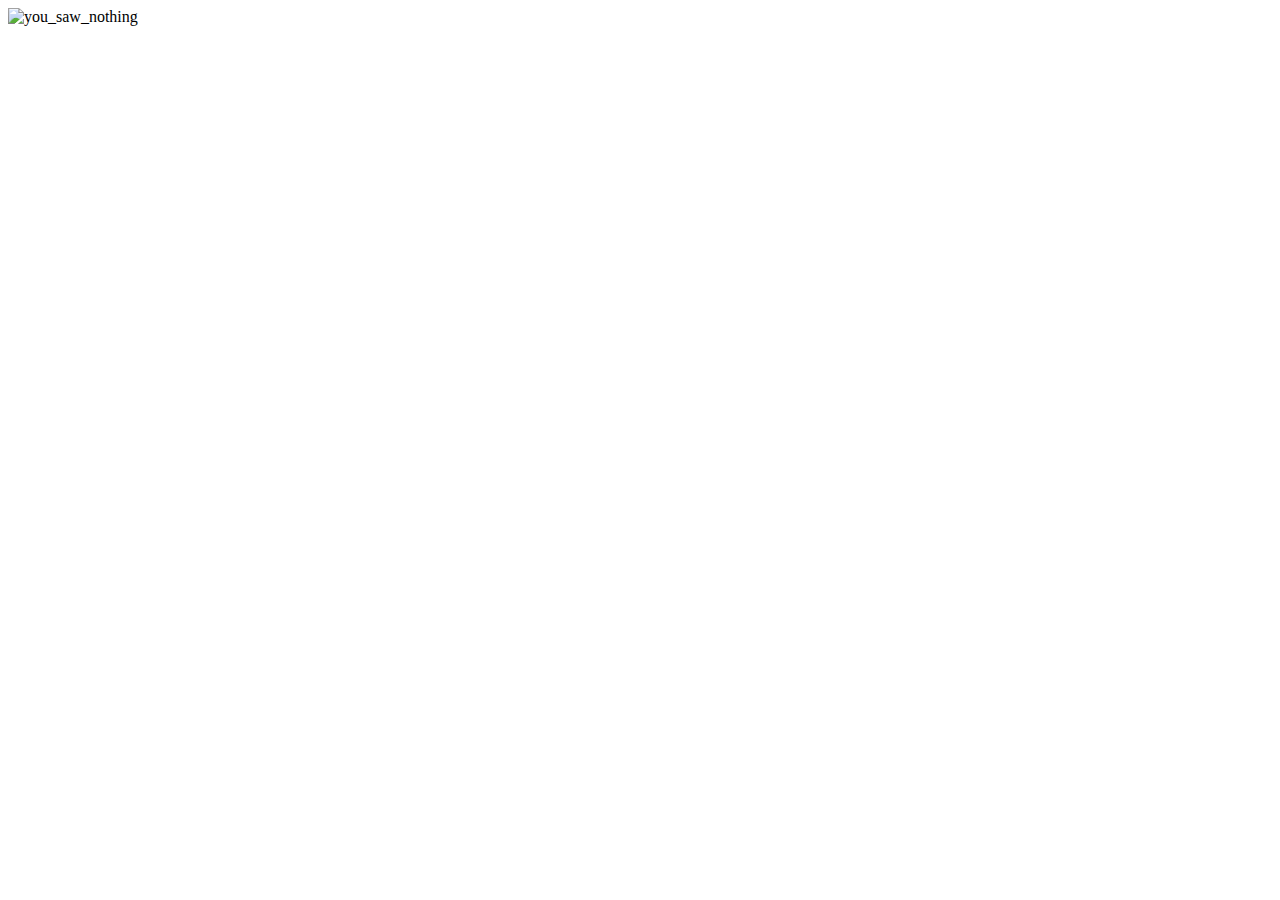
==== index.html @ f566d2c9 "initial commit" ====
<!DOCTYPE html>
<html>

<head>
    <title> UNDER CONSTRUCTION</title>
</head>

<body>
    <div>
        <img src="images/you_didnt_see_anything.gif" alt="you_saw_nothing" style="width:100%">
    </div>
</body>

</html>
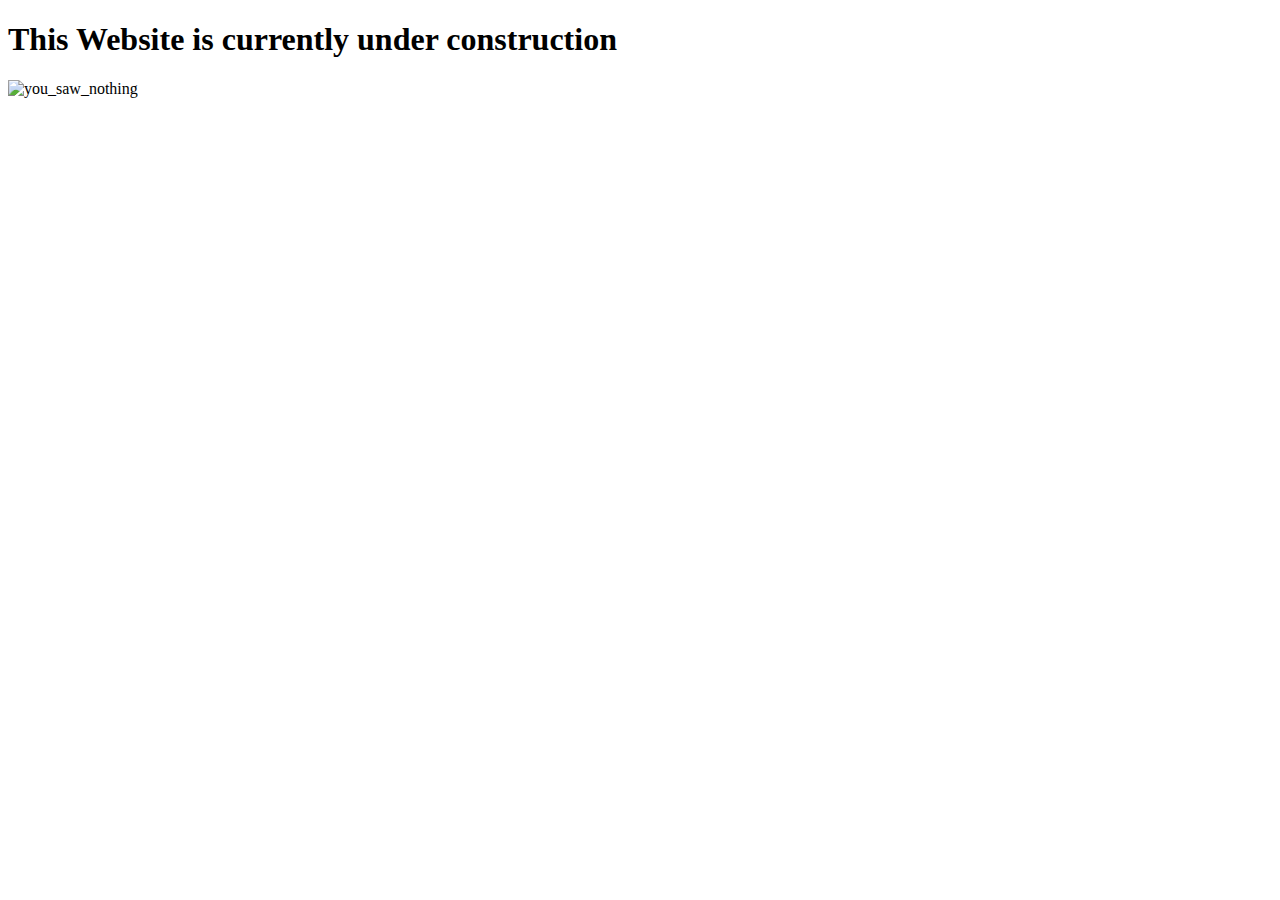
==== commit 905359e1: "added the meta for mobile and a header" ====
--- a/index.html
+++ b/index.html
@@ -2,10 +2,12 @@
 <html>
 
 <head>
+    <meta name="viewport" content="width=device-width, initial-scale=1.0">
     <title> UNDER CONSTRUCTION</title>
 </head>
 
 <body>
+    <h1> This Website is currently under construction</h1>
     <div>
         <img src="images/you_didnt_see_anything.gif" alt="you_saw_nothing" style="width:100%">
     </div>
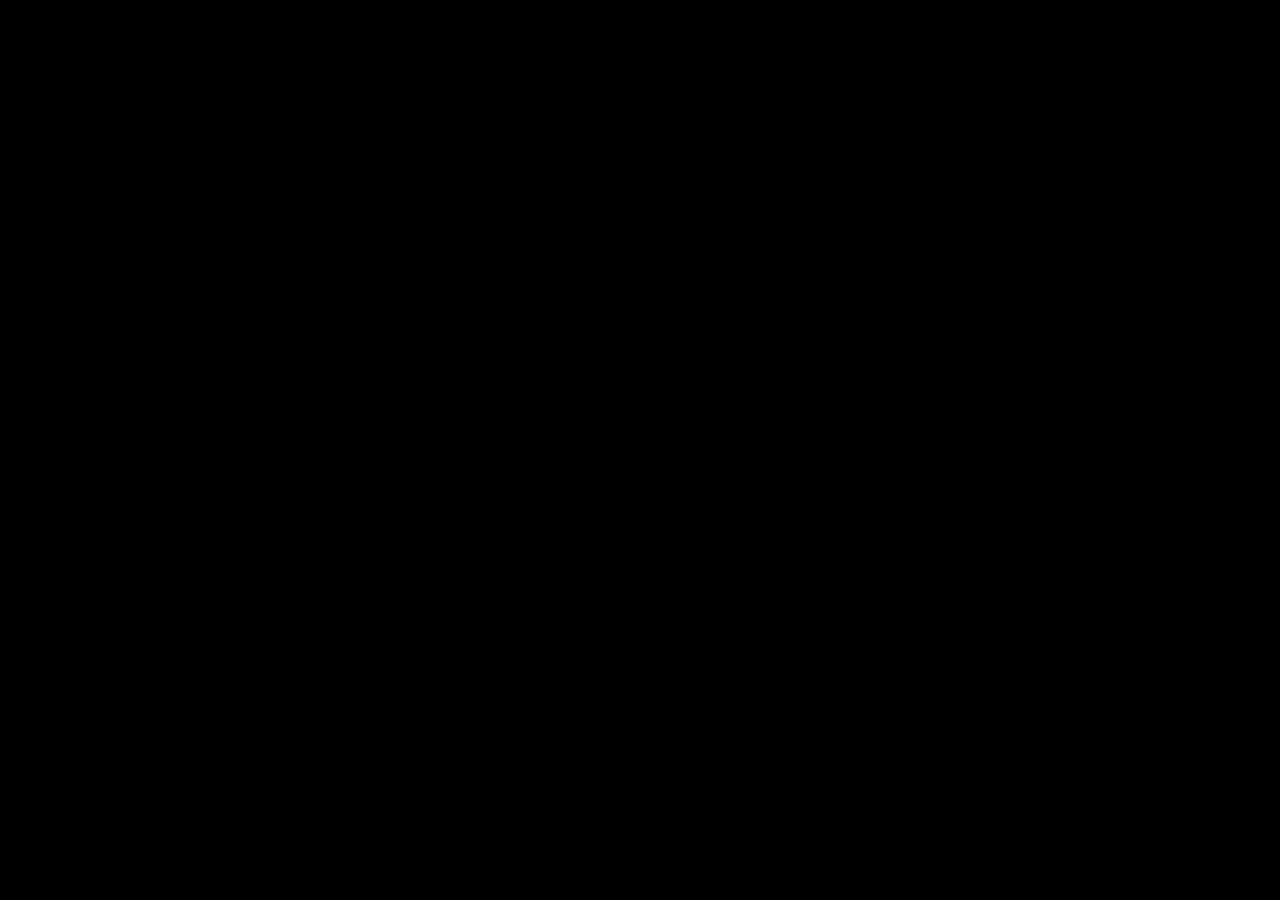
==== commit ca5cc7ee: "added favicon link" ====
--- a/index.html
+++ b/index.html
@@ -2,15 +2,25 @@
 <html>
 
 <head>
+    <meta charset="UTF-8">
     <meta name="viewport" content="width=device-width, initial-scale=1.0">
-    <title> UNDER CONSTRUCTION</title>
+    <script type="text/javascript" src="https://ajax.googleapis.com/ajax/libs/jquery/1.4.2/jquery.min.js"></script>
+    <link rel="stylesheet" type="text/css" href="css/style.css">
+    <link rel="shortcut icon" type="image/png" href="images/DB_website_logo.png">
+    <link href="github_link.html">
+    <link href="lnkedin_link.html">
+    <link href="contact_me_link.html">
+    <title> Devion Buchynsky Personal Website</title>
 </head>
 
 <body>
-    <h1> This Website is currently under construction</h1>
-    <div>
-        <img src="images/you_didnt_see_anything.gif" alt="you_saw_nothing" style="width:100%">
+    <!--reference to the javascript file in the js folder -->
+    <script type="text/javascript" src="js/index.js">
+    </script>
+    <div id="console">
     </div>
+    <!-- <script type="text/javascript" , src="js/index2.js">
+    </script> -->
 </body>
 
 </html>--- a/css/style.css
+++ b/css/style.css
@@ -0,0 +1,50 @@
+body {
+    background-color: #000
+}
+
+#console {
+    font-family: courier, monospace;
+    color: #fff;
+    width: 750px;
+    margin-left: auto;
+    margin-right: auto;
+    margin-top: 100px;
+    font-size: 14px;
+}
+
+a {
+    color: #0bc;
+    text-decoration: none;
+}
+
+#a {
+    color: #0f0;
+}
+
+#c {
+    color: #0bc;
+}
+
+#b {
+    color: #ff0096;
+}
+
+#k {
+    animation: change 1s;
+}
+
+#op {
+    color: #888888
+}
+
+@keyframes change {
+    0% {
+        color: #0f0;
+    }
+    50% {
+        color: #0f0;
+    }
+    99% {
+        color: black;
+    }
+}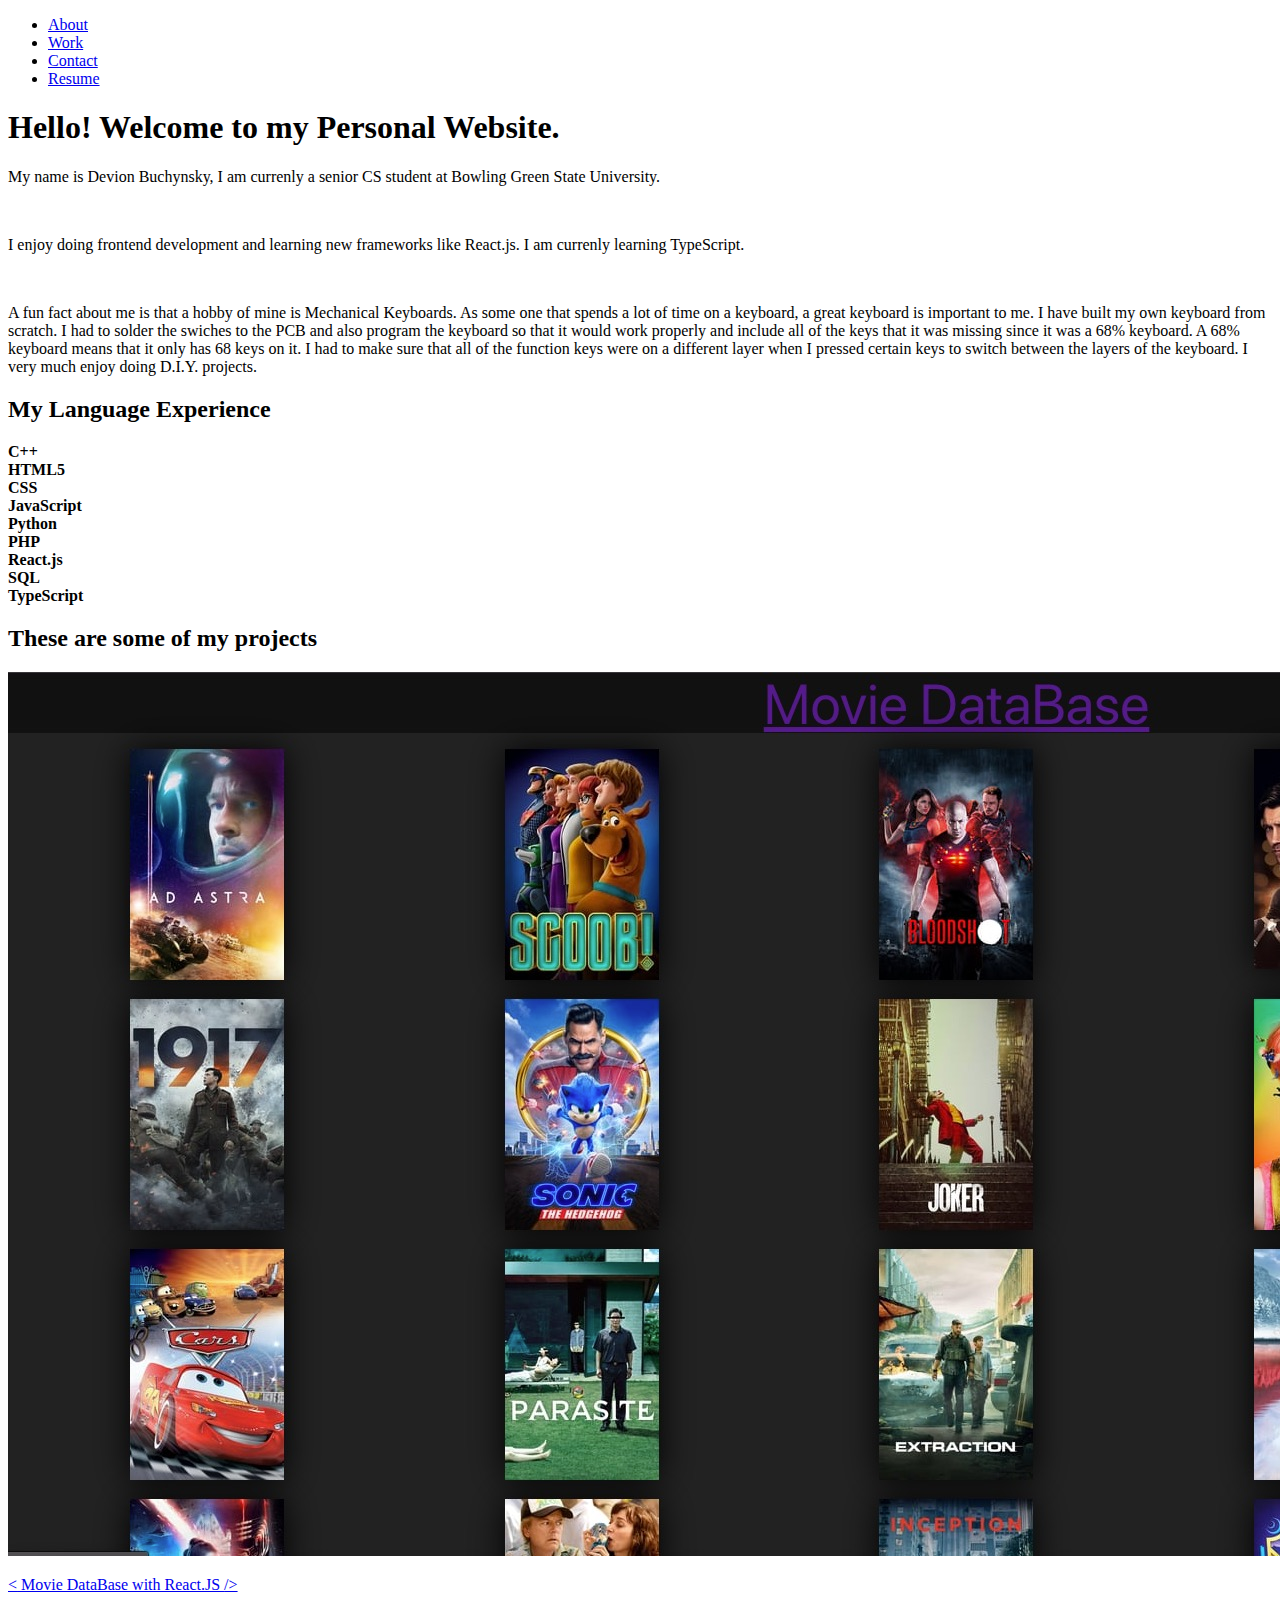
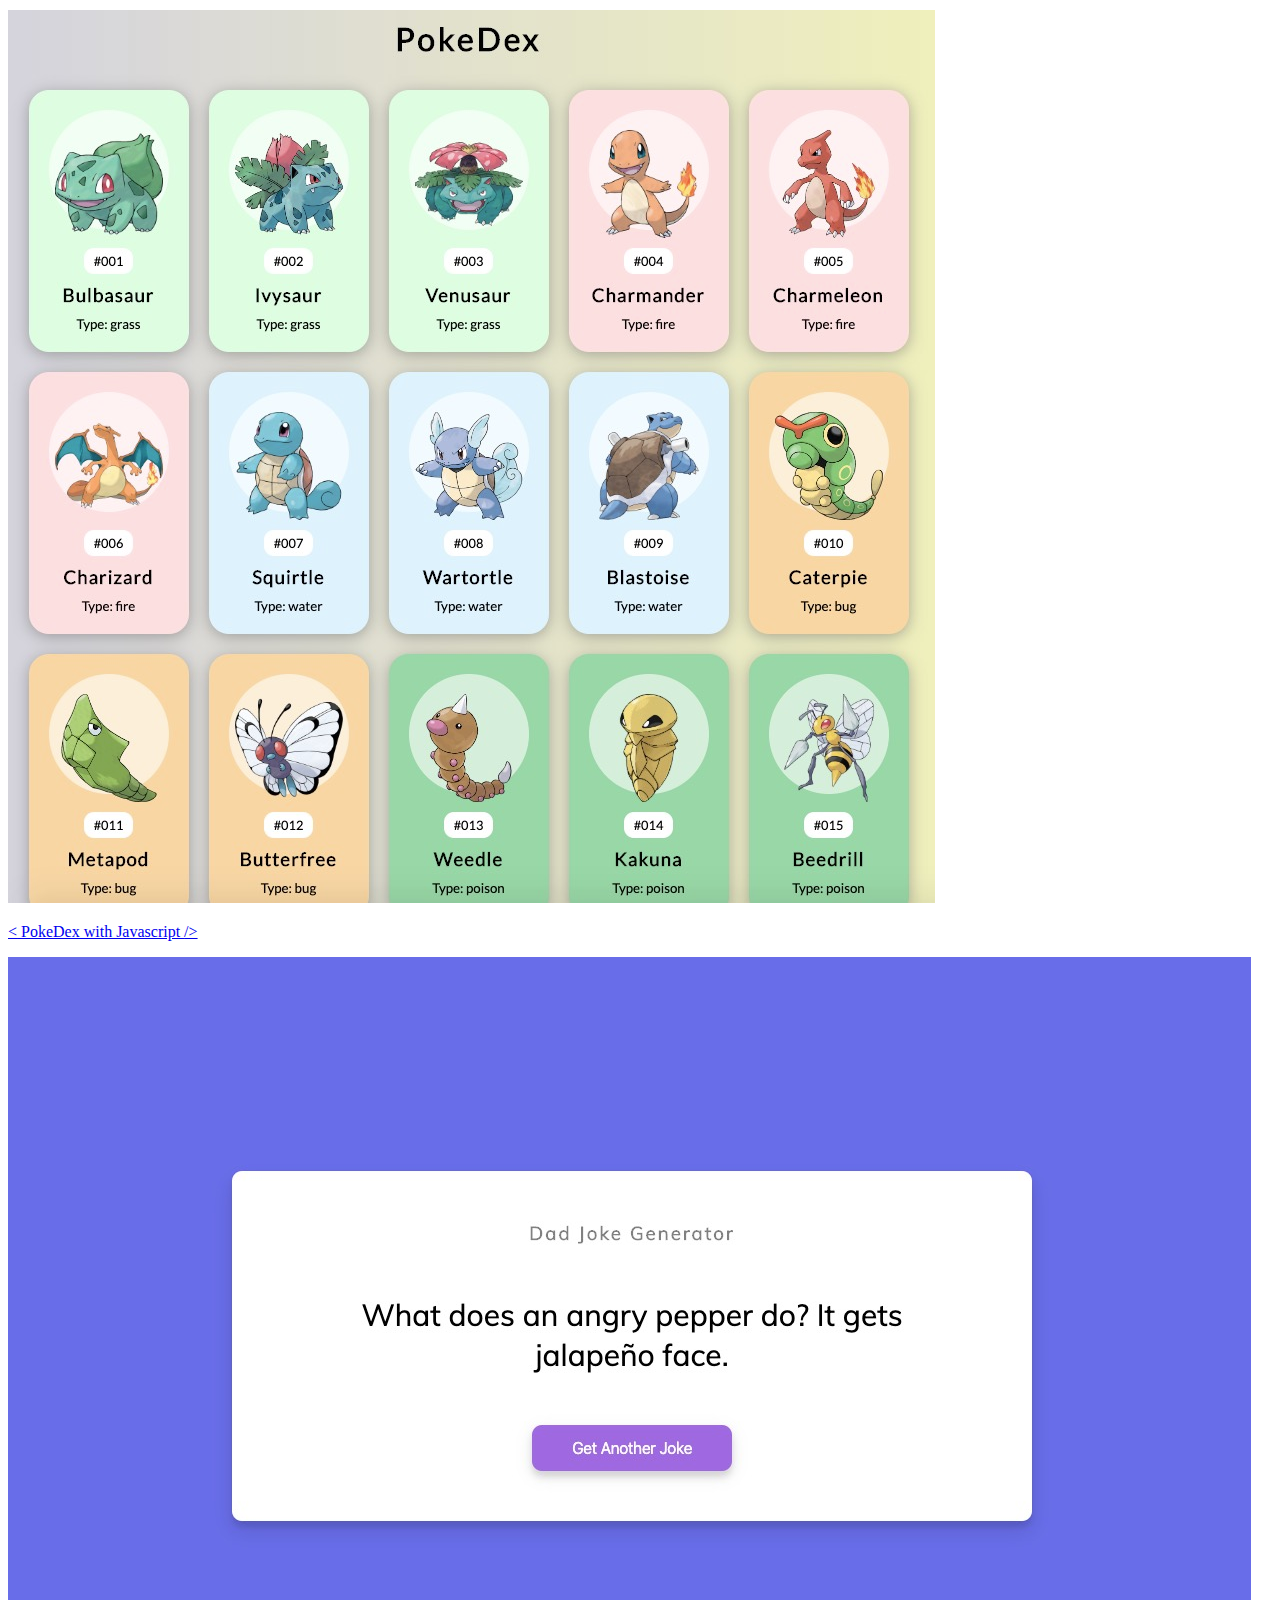
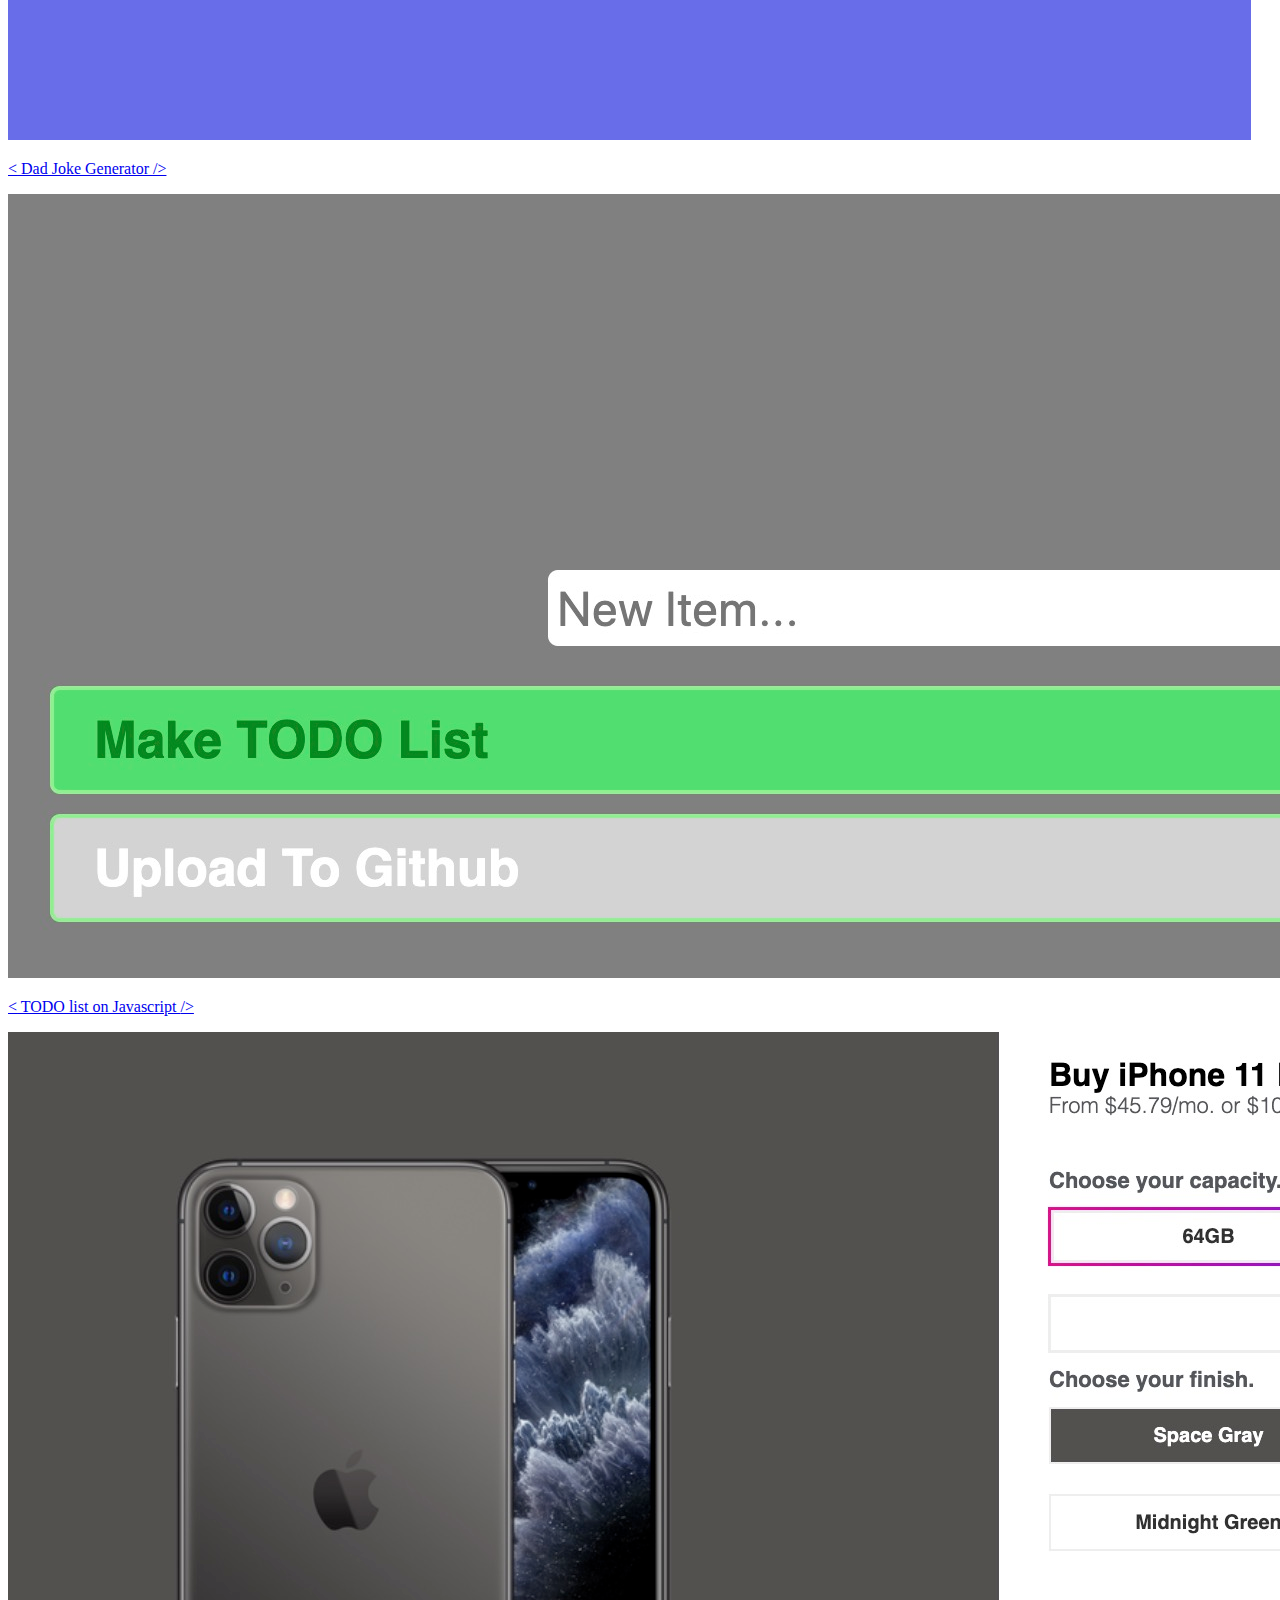
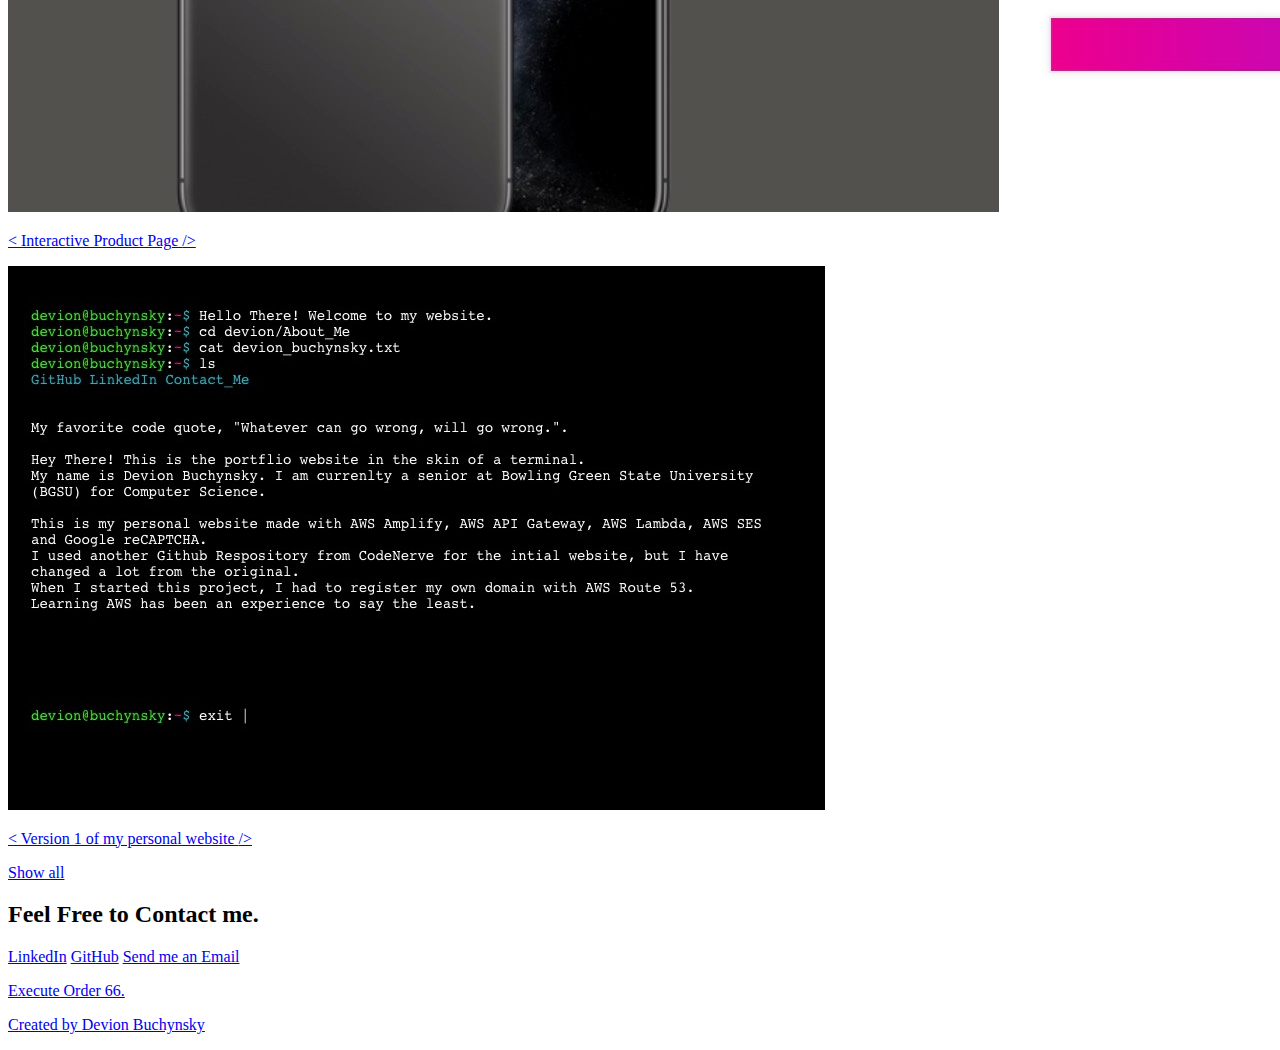
==== commit b85e7727: "updated src for jQuery script" ====
--- a/index.html
+++ b/index.html
@@ -1,26 +1,288 @@
 <!DOCTYPE html>
-<html>
-
+<html lang="en">
 <head>
     <meta charset="UTF-8">
     <meta name="viewport" content="width=device-width, initial-scale=1.0">
-    <script type="text/javascript" src="https://ajax.googleapis.com/ajax/libs/jquery/1.4.2/jquery.min.js"></script>
-    <link rel="stylesheet" type="text/css" href="css/style.css">
-    <link rel="shortcut icon" type="image/png" href="images/DB_website_logo.png">
-    <link href="github_link.html">
-    <link href="lnkedin_link.html">
-    <link href="contact_me_link.html">
-    <title> Devion Buchynsky Personal Website</title>
+    <script type="text/javascript" src="progress_bar.js"></script>
+    <link rel="stylesheet" href="style.css">
+    <script src="index.js"></script>
+    <link href="https://use.fontawesome.com/releases/v5.8.2/css/all.css" integrity="sha384-oS3vJWv+0UjzBfQzYUhtDYW+Pj2yciDJxpsK1OYPAYjqT085Qq/1cq5FLXAZQ7Ay" rel="stylesheet" crossorigin="anonymous">
+    <link href="https://fonts.googleapis.com/css2?family=Playfair+Display&display=swap" rel="stylesheet">
+    <link href="https://fonts.googleapis.com/css2?family=Playfair+Display&family=Raleway&display=swap" rel="stylesheet">
+    <title>Devion Buchynsky Personal Website</title>
 </head>
+<body>
+    <!-- START NAV -->
 
-<body>
-    <!--reference to the javascript file in the js folder -->
-    <script type="text/javascript" src="js/index.js">
-    </script>
-    <div id="console">
-    </div>
-    <!-- <script type="text/javascript" , src="js/index2.js">
-    </script> -->
+<nav id="navbar" class="nav">
+    <ul class="nav-list">
+      <li>
+        <a href="#welcome-section">About</a>
+      </li>
+      <li>
+        <a href="#projects">Work</a>
+      </li>
+      <li>
+        <a href="#contact">Contact</a>
+      </li>
+      <li>
+          <a href="resume_june.pdf">Resume</a>
+      </li>
+    </ul>
+  </nav>
+  
+  <!-- END NAV -->
+  
+  <!-- START WELCOME SECTION -->
+  
+  <section id="welcome-section" class="welcome-section">
+    <h1>Hello! Welcome to my Personal Website. </h1>
+    <p>My name is Devion Buchynsky, I am currenly a senior CS student at Bowling Green State University. </p>
+    <br>
+    <p>I enjoy doing frontend development and learning new frameworks like React.js. I am currenly learning TypeScript.</p>
+    <br>
+    <p>A fun fact about me is that a hobby of mine is Mechanical Keyboards. As some one that spends a lot of time on a keyboard, 
+      a great keyboard is important to me. I have built my own keyboard from scratch. I had to solder the swiches to the PCB and 
+      also program the keyboard so that it would work properly and include all of the keys that it was missing since it was a 68% keyboard. 
+      A 68% keyboard means that it only has 68 keys on it. I had to make sure that all of the function keys were on a different layer when 
+      I pressed certain keys to switch between the layers of the keyboard. I very much enjoy doing D.I.Y. projects. </p>
+
+  </section>
+  
+  <!-- END WELCOME SECTION -->
+  
+  <!-- START EXPERIENCE SECTION -->
+  
+  <section id="exp" class="exp-section">
+    <h2 class="exp-section-header"> My Language Experience</h2>
+    
+    
+    <div class="container">
+      <div class="fillmult" data-width="70%">
+          <span><b>C++</b></span>    
+      </div>
+    </div>
+    <div class="container">
+      <div class="fillmult" data-width="65%">
+          <span><b>HTML5</b></span>    
+      </div>
+    </div>
+    <div class="container">
+      <div class="fillmult" data-width="65%">
+          <span><b>CSS</b></span>    
+      </div>
+    </div>
+    <div class="container">
+      <div class="fillmult" data-width="45%">
+          <span><b>JavaScript</b></span>    
+      </div>
+    </div>
+    <div class="container">
+      <div class="fillmult" data-width="50%">
+          <span><b>Python</b></span>    
+      </div>
+    </div>
+    <div class="container">
+      <div class="fillmult" data-width="30%">
+          <span><b>PHP</b></span>    
+      </div>
+    </div>
+    <div class="container">
+      <div class="fillmult" data-width="40%">
+        <span><b>React.js</b></span>    
+      </div>
+    </div>
+    <div class="container">
+      <div class="fillmult" data-width="25%">
+          <span><b>SQL</b></span>    
+      </div>
+    </div>
+    <div class="container">
+      <div class="fillmult" data-width="35%">
+          <span><b>TypeScript</b></span>    
+      </div>
+    </div>
+    
+    
+  </section> 
+  
+  <!-- END EXPERIENCE SECTION -->
+  
+  <!-- START PROJECTS SECTION -->
+  
+  <section id="projects" class="projects-section">
+    <h2 class="projects-section-header">These are some of my projects</h2>
+  
+    <div class="projects-grid">
+      <a
+        href="https://github.com/devionb/movie-database-with-react"
+        target="_blank"
+        class="project project-tile"
+      >
+        <img
+          class="project-image"
+          src="images/react-moviedb-1.jpg"
+          alt="project"
+        />
+        <p class="project-title">
+          <span class="code">&lt;</span>
+          Movie DataBase with React.JS
+          <span class="code">&#47;&gt;</span>
+        </p>
+      </a>
+      <a
+        href="https://github.com/devionb/PokeDex-with-JS"
+        target="_blank"
+        class="project project-tile"
+      >
+        <img
+          class="project-image"
+          src="images/pokedex_screenshot.jpg"
+          alt="project"
+        />
+        <p class="project-title">
+          <span class="code">&lt;</span>
+          PokeDex with Javascript
+          <span class="code">&#47;&gt;</span>
+        </p>
+      </a>
+      <a
+        href="https://github.com/devionb/dad_joke_generator"
+        target="_blank"
+        class="project project-tile"
+      >
+        <img
+          class="project-image"
+          src="images/dad-joke-generator.jpg"
+          alt="project"
+        />
+        <p class="project-title">
+          <span class="code">&lt;</span>
+          Dad Joke Generator
+          <span class="code">&#47;&gt;</span>
+        </p>
+      </a>
+      <a
+        href="https://github.com/devionb/todo_list_in_plain_JavaScript"
+        target="_blank"
+        class="project project-tile"
+      >
+        <img
+          class="project-image"
+          src="images/todo-list.jpg"
+          alt="project"
+        />
+        <p class="project-title">
+          <span class="code">&lt;</span>
+          TODO list on Javascript
+          <span class="code">&#47;&gt;</span>
+        </p>
+      </a>
+      <a
+        href="https://github.com/devionb/Interactive_product_page"
+        target="_blank"
+        class="project project-tile"
+      >
+        <img
+          class="project-image"
+          src="images/interactive-product-page-space-gray .jpg"
+          alt="project"
+        />
+        <p class="project-title">
+          <span class="code">&lt;</span>
+          Interactive Product Page
+          <span class="code">&#47;&gt;</span>
+        </p>
+      </a>
+      <a
+        href="https://github.com/devionb/website"
+        target="_blank"
+        class="project project-tile"
+      >
+        <img
+          class="project-image"
+          src="images/website_v1.jpg"
+          alt="project"
+        />
+        <p class="project-title">
+          <span class="code">&lt;</span>
+          Version 1 of my personal website
+          <span class="code">&#47;&gt;</span>
+        </p>
+      </a>
+      <!--<a
+        href="link"
+        target="_blank"
+        class="project project-tile"
+      >
+        <img
+          class="project-image"
+          src="image"
+          alt="project"
+        />
+        <p class="project-title">
+          <span class="code">&lt;</span>
+          Title
+          <span class="code">&#47;&gt;</span>
+        </p>
+      </a> -->
+    </div>
+  
+    <a
+      href="https://github.com/devionb"
+      class="btn btn-show-all"
+      target="_blank"
+      >Show all<i class="fas fa-chevron-right"></i
+    ></a>
+  </section>
+  
+  <!-- END PROJECTS SECTION -->
+  
+  <!-- START CONTACT SECTION -->
+  
+  <section id="contact" class="contact-section">
+    <div class="contact-section-header">
+      <h2>Feel Free to Contact me.</h2>
+      <!-- <p>feel free to contact me</p> -->
+    </div>
+    <div class="linkedin-links">
+      <a
+        href="https://www.linkedin.com/in/devion-buchynsky/"
+        target="_blank"
+        class="btn contact-details"
+        ><i class="fab fa-linkedin"></i> LinkedIn</a
+      >
+      <a
+        id="profile-link"
+        href="https://github.com/devionb"
+        target="_blank"
+        class="btn contact-details"
+        ><i class="fab fa-github"></i> GitHub</a>
+      
+      
+      <a href="mailto:devionb@bgsu.edu" 
+         class="btn contact-details"
+        ><i class="fas fa-at"></i> Send me an Email</a>
+      
+      
+    </div>
+  </section>
+  
+  <!-- END CONTACT SECTION -->
+  
+  <!-- START FOOTER SECTION -->
+  
+  <footer>
+    <p>
+      <a href="https://www.youtube.com/watch?v=xSN6BOgrSSU" target="_blank">
+      Execute Order 66. 
+    </p>
+    <p> Created  by Devion Buchynsky
+      <i class="fab fa-galactic-republic fa-3x"></i>
+    </a></p>
+  </footer>
+  <script src="index.js"></script>
+  <script type="text/javascript" src="http://code.jquery.com/jquery-1.7.1.min.js"></script>
+  <!-- END FOOTER SECTION -->
 </body>
-
 </html>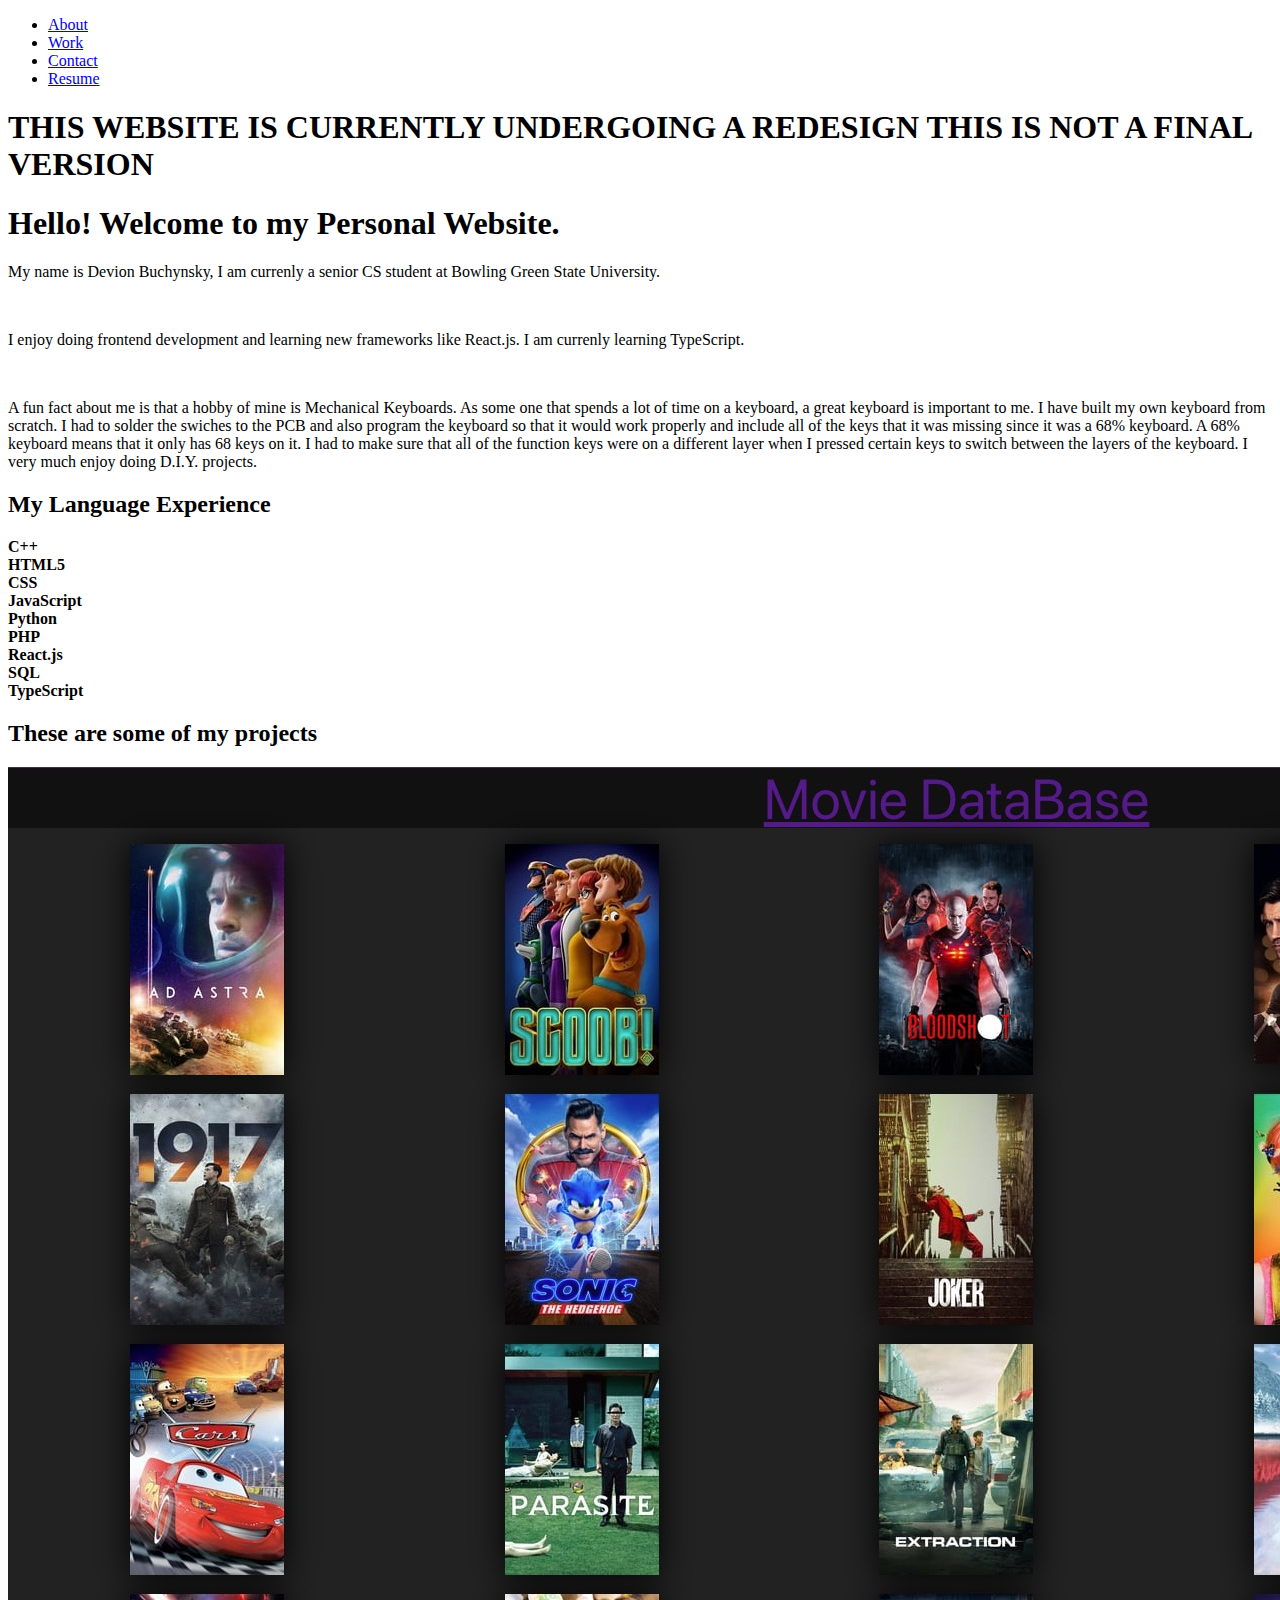
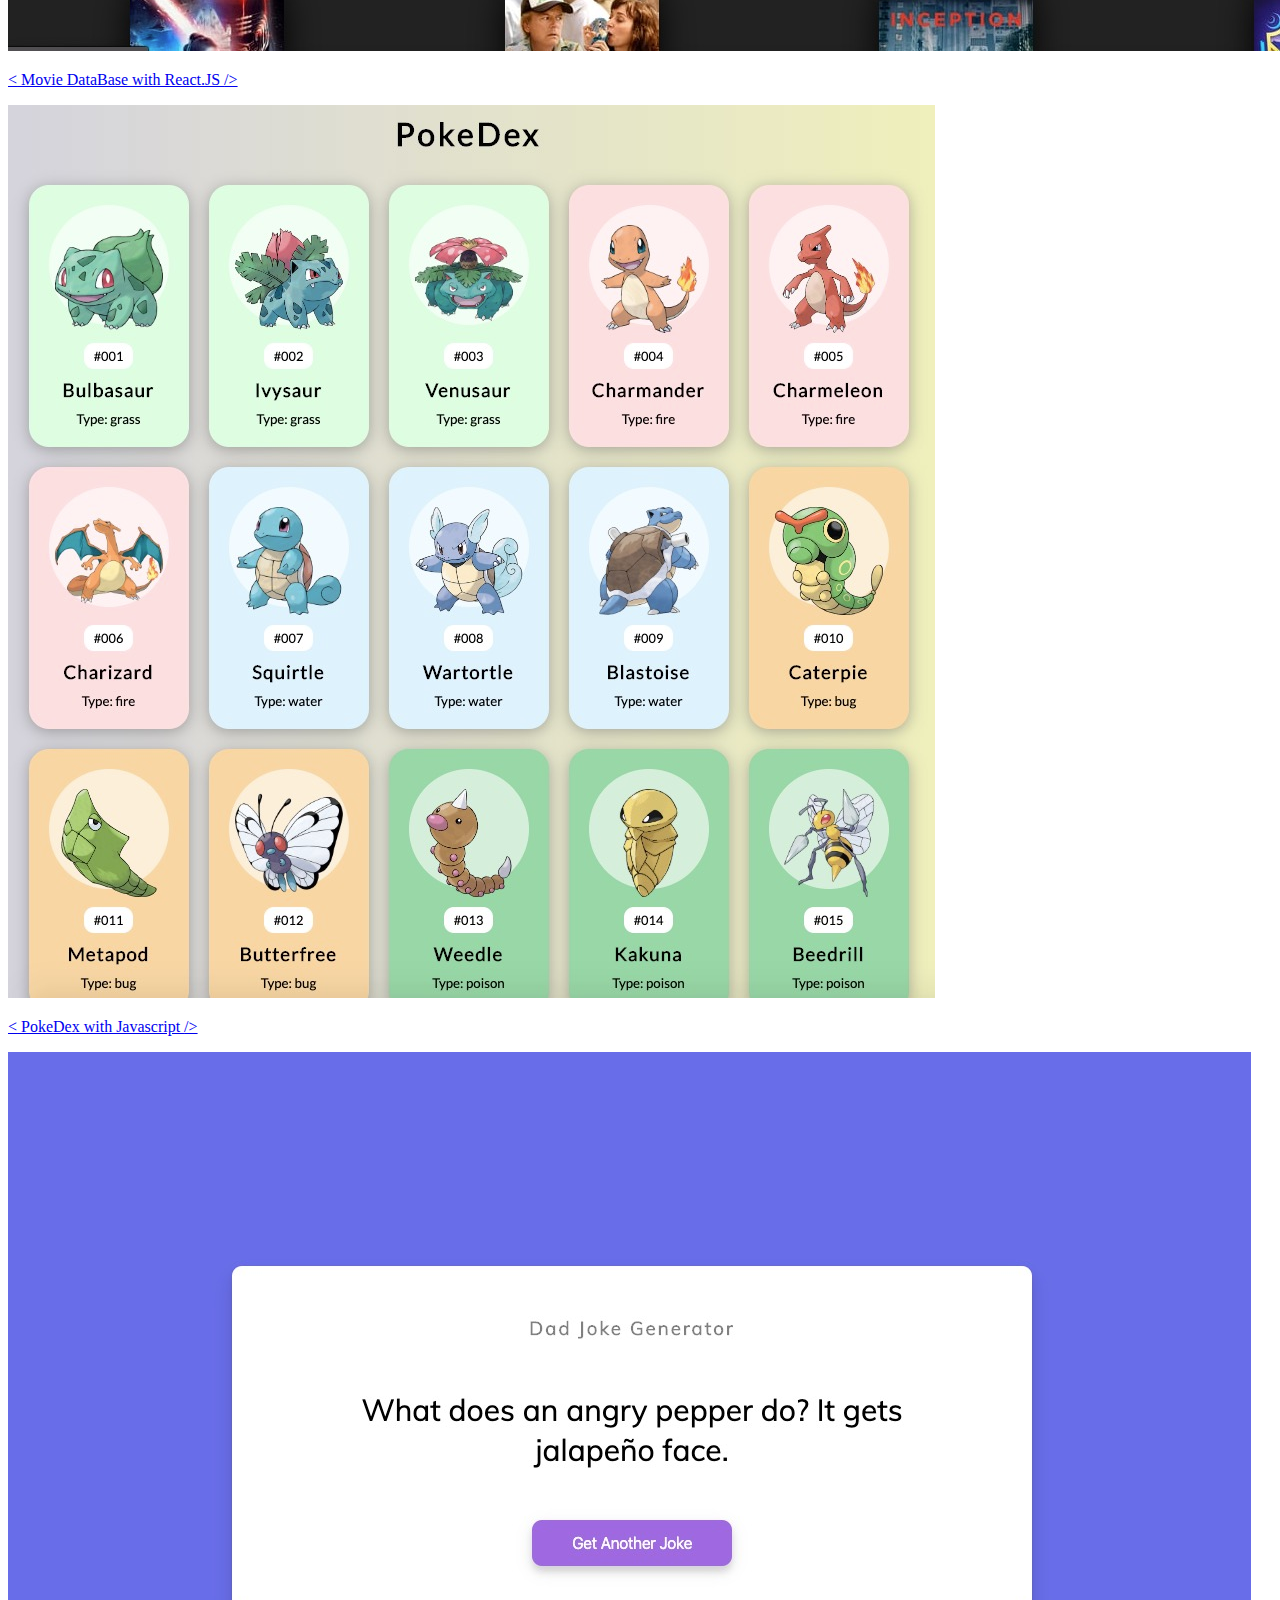
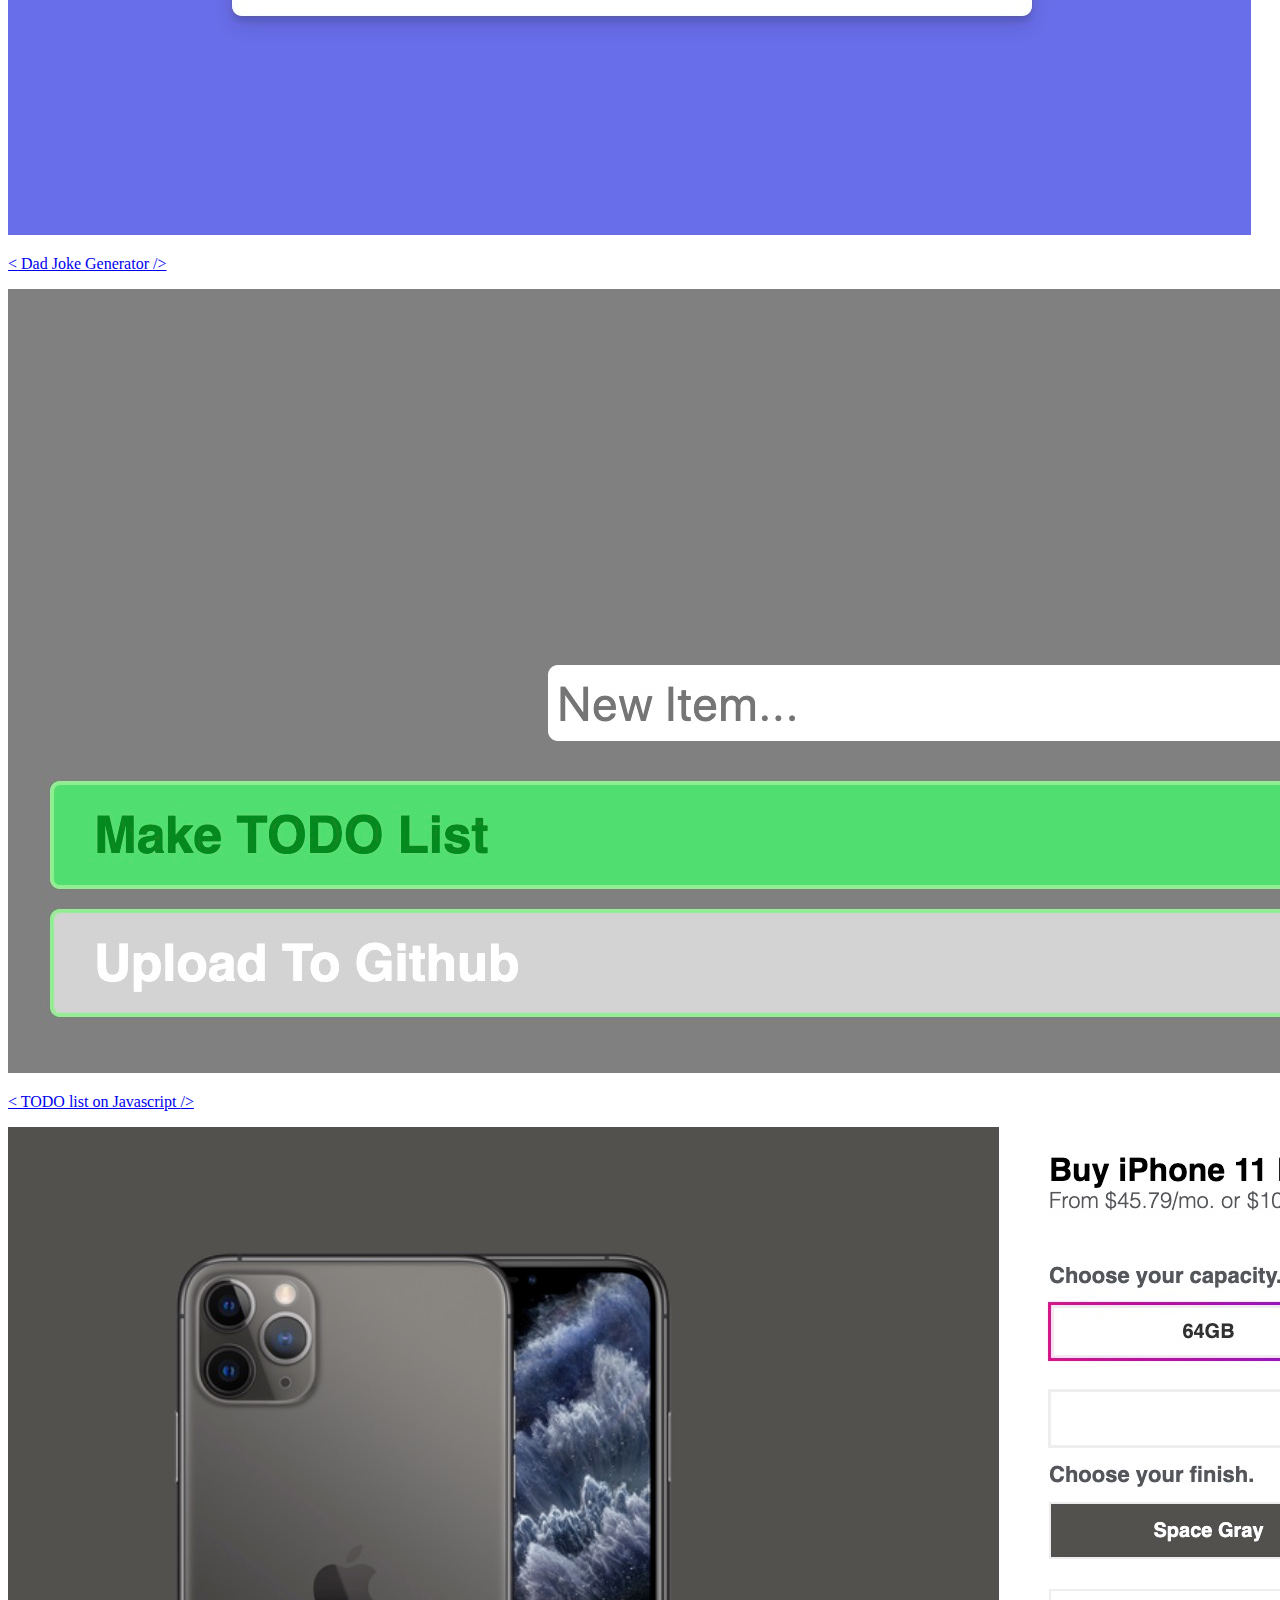
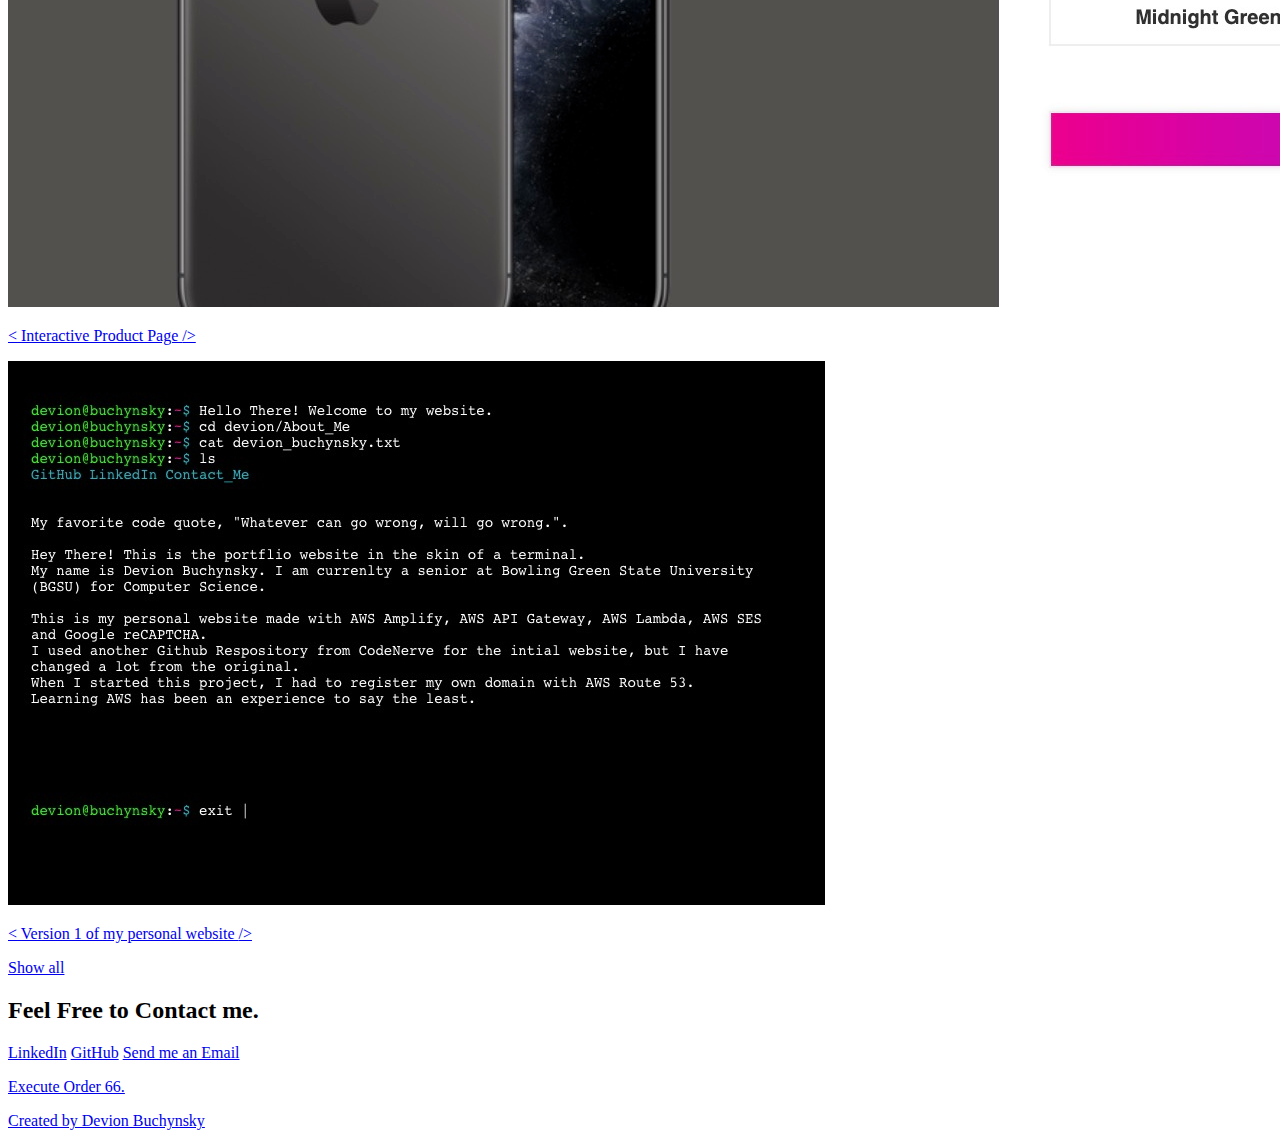
==== commit ac3bc8b8: "added a message" ====
--- a/index.html
+++ b/index.html
@@ -26,7 +26,7 @@
         <a href="#contact">Contact</a>
       </li>
       <li>
-          <a href="resume_june.pdf">Resume</a>
+          <a href="resume.pdf">Resume</a>
       </li>
     </ul>
   </nav>
@@ -36,6 +36,9 @@
   <!-- START WELCOME SECTION -->
   
   <section id="welcome-section" class="welcome-section">
+
+    <h1>THIS WEBSITE IS CURRENTLY UNDERGOING A REDESIGN THIS IS NOT A FINAL VERSION</h1>
+
     <h1>Hello! Welcome to my Personal Website. </h1>
     <p>My name is Devion Buchynsky, I am currenly a senior CS student at Bowling Green State University. </p>
     <br>
